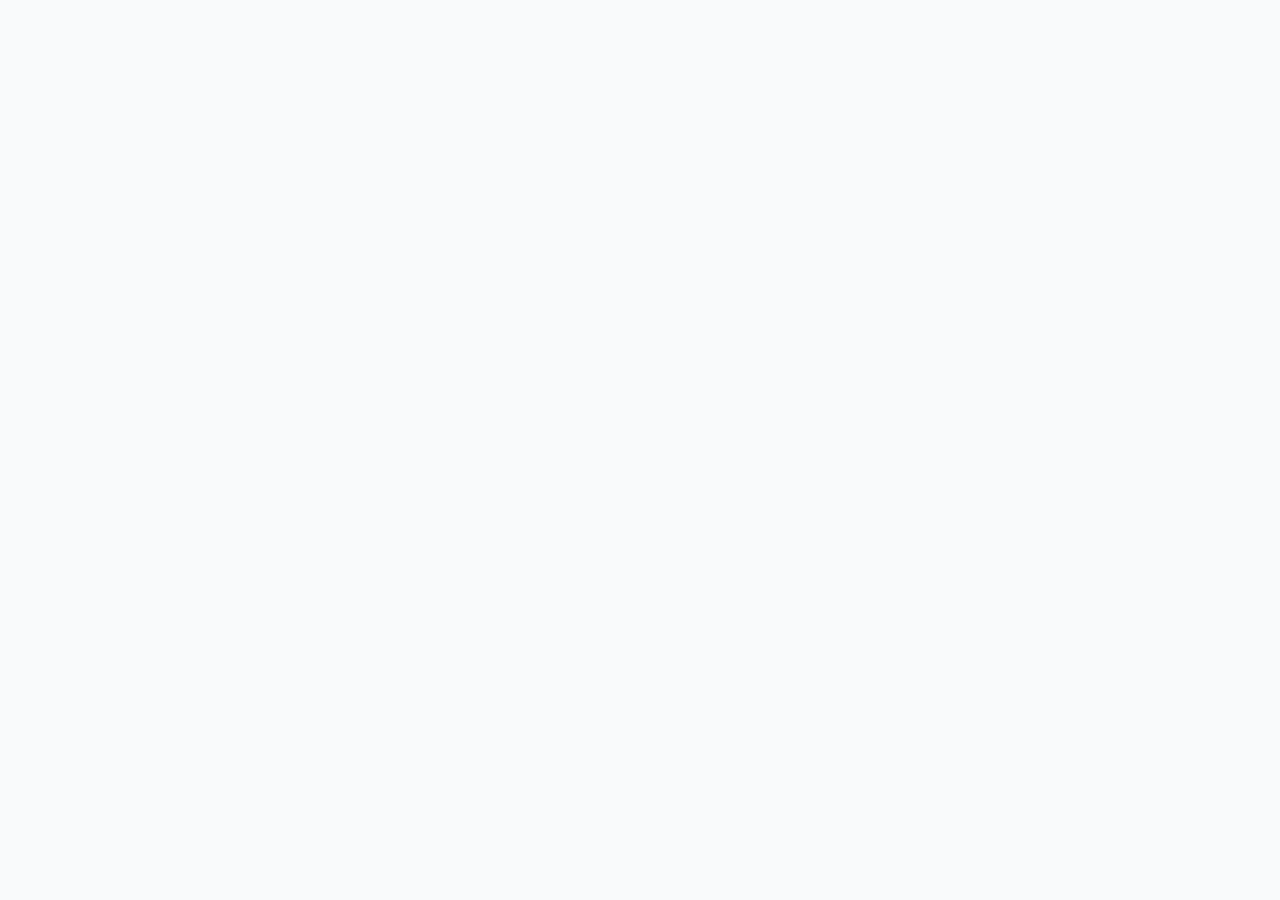
==== public/index.html @ edd3de03 "Updates" ====
<!DOCTYPE html>
<html lang="en">
  <head>
    <style data-vite-theme="" data-inject-first="">:root {
      --background: 0 0% 100%;
--foreground: 20 14.3% 4.1%;
--muted: 60 4.8% 95.9%;
--muted-foreground: 25 5.3% 44.7%;
--popover: 0 0% 100%;
--popover-foreground: 20 14.3% 4.1%;
--card: 0 0% 100%;
--card-foreground: 20 14.3% 4.1%;
--border: 20 5.9% 90%;
--input: 20 5.9% 90%;
--primary: 221 83% 53%;
--primary-foreground: 219 100% 99%;
--secondary: 60 4.8% 95.9%;
--secondary-foreground: 24 9.8% 10%;
--accent: 60 4.8% 95.9%;
--accent-foreground: 24 9.8% 10%;
--destructive: 0 84.2% 60.2%;
--destructive-foreground: 60 9.1% 97.8%;
--ring: 20 14.3% 4.1%;
--radius: 0.5rem;
  }
  .dark {
      --background: 240 10% 3.9%;
--foreground: 0 0% 98%;
--muted: 240 3.7% 15.9%;
--muted-foreground: 240 5% 64.9%;
--popover: 240 10% 3.9%;
--popover-foreground: 0 0% 98%;
--card: 240 10% 3.9%;
--card-foreground: 0 0% 98%;
--border: 240 3.7% 15.9%;
--input: 240 3.7% 15.9%;
--primary: 221 83% 53%;
--primary-foreground: 219 100% 99%;
--secondary: 240 3.7% 15.9%;
--secondary-foreground: 0 0% 98%;
--accent: 240 3.7% 15.9%;
--accent-foreground: 0 0% 98%;
--destructive: 0 62.8% 30.6%;
--destructive-foreground: 0 0% 98%;
--ring: 240 4.9% 83.9%;
--radius: 0.5rem;
  }</style>

    <meta charset="UTF-8" />
    <meta name="viewport" content="width=device-width, initial-scale=1.0, maximum-scale=1" />
    <title>Dr. Alain Khaled CHAABAN - Academic Portfolio</title>
    <link href="https://fonts.googleapis.com/css2?family=Montserrat:wght@400;500;600;700&family=Open+Sans:wght@300;400;600&family=Roboto+Mono&display=swap" rel="stylesheet">
    <link rel="stylesheet" href="https://cdnjs.cloudflare.com/ajax/libs/font-awesome/6.4.0/css/all.min.css">
    <script type="module" crossorigin src="/assets/index-BnnWzzU2.js"></script>
    <link rel="stylesheet" crossorigin href="/assets/index-CMfaYbgy.css">
  </head>
  <body>
    <div id="root"></div>
    <!-- This is a replit script which adds a banner on the top of the page when opened in development mode outside the replit environment -->
    <script type="text/javascript" src="https://replit.com/public/js/replit-dev-banner.js"></script>
  </body>
</html>
---- assets/index-CMfaYbgy.css ----
*,:before,:after{--tw-border-spacing-x: 0;--tw-border-spacing-y: 0;--tw-translate-x: 0;--tw-translate-y: 0;--tw-rotate: 0;--tw-skew-x: 0;--tw-skew-y: 0;--tw-scale-x: 1;--tw-scale-y: 1;--tw-pan-x: ;--tw-pan-y: ;--tw-pinch-zoom: ;--tw-scroll-snap-strictness: proximity;--tw-gradient-from-position: ;--tw-gradient-via-position: ;--tw-gradient-to-position: ;--tw-ordinal: ;--tw-slashed-zero: ;--tw-numeric-figure: ;--tw-numeric-spacing: ;--tw-numeric-fraction: ;--tw-ring-inset: ;--tw-ring-offset-width: 0px;--tw-ring-offset-color: #fff;--tw-ring-color: rgb(59 130 246 / .5);--tw-ring-offset-shadow: 0 0 #0000;--tw-ring-shadow: 0 0 #0000;--tw-shadow: 0 0 #0000;--tw-shadow-colored: 0 0 #0000;--tw-blur: ;--tw-brightness: ;--tw-contrast: ;--tw-grayscale: ;--tw-hue-rotate: ;--tw-invert: ;--tw-saturate: ;--tw-sepia: ;--tw-drop-shadow: ;--tw-backdrop-blur: ;--tw-backdrop-brightness: ;--tw-backdrop-contrast: ;--tw-backdrop-grayscale: ;--tw-backdrop-hue-rotate: ;--tw-backdrop-invert: ;--tw-backdrop-opacity: ;--tw-backdrop-saturate: ;--tw-backdrop-sepia: ;--tw-contain-size: ;--tw-contain-layout: ;--tw-contain-paint: ;--tw-contain-style: }::backdrop{--tw-border-spacing-x: 0;--tw-border-spacing-y: 0;--tw-translate-x: 0;--tw-translate-y: 0;--tw-rotate: 0;--tw-skew-x: 0;--tw-skew-y: 0;--tw-scale-x: 1;--tw-scale-y: 1;--tw-pan-x: ;--tw-pan-y: ;--tw-pinch-zoom: ;--tw-scroll-snap-strictness: proximity;--tw-gradient-from-position: ;--tw-gradient-via-position: ;--tw-gradient-to-position: ;--tw-ordinal: ;--tw-slashed-zero: ;--tw-numeric-figure: ;--tw-numeric-spacing: ;--tw-numeric-fraction: ;--tw-ring-inset: ;--tw-ring-offset-width: 0px;--tw-ring-offset-color: #fff;--tw-ring-color: rgb(59 130 246 / .5);--tw-ring-offset-shadow: 0 0 #0000;--tw-ring-shadow: 0 0 #0000;--tw-shadow: 0 0 #0000;--tw-shadow-colored: 0 0 #0000;--tw-blur: ;--tw-brightness: ;--tw-contrast: ;--tw-grayscale: ;--tw-hue-rotate: ;--tw-invert: ;--tw-saturate: ;--tw-sepia: ;--tw-drop-shadow: ;--tw-backdrop-blur: ;--tw-backdrop-brightness: ;--tw-backdrop-contrast: ;--tw-backdrop-grayscale: ;--tw-backdrop-hue-rotate: ;--tw-backdrop-invert: ;--tw-backdrop-opacity: ;--tw-backdrop-saturate: ;--tw-backdrop-sepia: ;--tw-contain-size: ;--tw-contain-layout: ;--tw-contain-paint: ;--tw-contain-style: }*,:before,:after{box-sizing:border-box;border-width:0;border-style:solid;border-color:#e5e7eb}:before,:after{--tw-content: ""}html,:host{line-height:1.5;-webkit-text-size-adjust:100%;-moz-tab-size:4;-o-tab-size:4;tab-size:4;font-family:Inter,system-ui,sans-serif;font-feature-settings:normal;font-variation-settings:normal;-webkit-tap-highlight-color:transparent}body{margin:0;line-height:inherit}hr{height:0;color:inherit;border-top-width:1px}abbr:where([title]){-webkit-text-decoration:underline dotted;text-decoration:underline dotted}h1,h2,h3,h4,h5,h6{font-size:inherit;font-weight:inherit}a{color:inherit;text-decoration:inherit}b,strong{font-weight:bolder}code,kbd,samp,pre{font-family:Consolas,Monaco,Andale Mono,monospace;font-feature-settings:normal;font-variation-settings:normal;font-size:1em}small{font-size:80%}sub,sup{font-size:75%;line-height:0;position:relative;vertical-align:baseline}sub{bottom:-.25em}sup{top:-.5em}table{text-indent:0;border-color:inherit;border-collapse:collapse}button,input,optgroup,select,textarea{font-family:inherit;font-feature-settings:inherit;font-variation-settings:inherit;font-size:100%;font-weight:inherit;line-height:inherit;letter-spacing:inherit;color:inherit;margin:0;padding:0}button,select{text-transform:none}button,input:where([type=button]),input:where([type=reset]),input:where([type=submit]){-webkit-appearance:button;background-color:transparent;background-image:none}:-moz-focusring{outline:auto}:-moz-ui-invalid{box-shadow:none}progress{vertical-align:baseline}::-webkit-inner-spin-button,::-webkit-outer-spin-button{height:auto}[type=search]{-webkit-appearance:textfield;outline-offset:-2px}::-webkit-search-decoration{-webkit-appearance:none}::-webkit-file-upload-button{-webkit-appearance:button;font:inherit}summary{display:list-item}blockquote,dl,dd,h1,h2,h3,h4,h5,h6,hr,figure,p,pre{margin:0}fieldset{margin:0;padding:0}legend{padding:0}ol,ul,menu{list-style:none;margin:0;padding:0}dialog{padding:0}textarea{resize:vertical}input::-moz-placeholder,textarea::-moz-placeholder{opacity:1;color:#9ca3af}input::placeholder,textarea::placeholder{opacity:1;color:#9ca3af}button,[role=button]{cursor:pointer}:disabled{cursor:default}img,svg,video,canvas,audio,iframe,embed,object{display:block;vertical-align:middle}img,video{max-width:100%;height:auto}[hidden]:where(:not([hidden=until-found])){display:none}*{border-color:hsl(var(--border))}body{--tw-bg-opacity: 1;background-color:rgb(249 250 251 / var(--tw-bg-opacity, 1));font-family:Inter,system-ui,sans-serif;--tw-text-opacity: 1;color:rgb(31 41 55 / var(--tw-text-opacity, 1));-webkit-font-smoothing:antialiased;-moz-osx-font-smoothing:grayscale;scroll-behavior:smooth}h1,h2,h3,h4,h5,h6{font-family:Roboto,sans-serif}p,span,div,li{font-family:Inter,system-ui,sans-serif}code{font-family:Consolas,Monaco,Andale Mono,monospace}.container{width:100%}@media (min-width: 640px){.container{max-width:640px}}@media (min-width: 768px){.container{max-width:768px}}@media (min-width: 1024px){.container{max-width:1024px}}@media (min-width: 1280px){.container{max-width:1280px}}@media (min-width: 1536px){.container{max-width:1536px}}.sr-only{position:absolute;width:1px;height:1px;padding:0;margin:-1px;overflow:hidden;clip:rect(0,0,0,0);white-space:nowrap;border-width:0}.pointer-events-none{pointer-events:none}.pointer-events-auto{pointer-events:auto}.visible{visibility:visible}.invisible{visibility:hidden}.fixed{position:fixed}.absolute{position:absolute}.relative{position:relative}.inset-0{top:0;right:0;bottom:0;left:0}.inset-x-0{left:0;right:0}.inset-y-0{top:0;bottom:0}.-bottom-12{bottom:-3rem}.-left-12{left:-3rem}.-right-12{right:-3rem}.-top-12{top:-3rem}.bottom-0{bottom:0}.left-0{left:0}.left-1{left:.25rem}.left-1\/2{left:50%}.left-2{left:.5rem}.left-\[50\%\]{left:50%}.right-0{right:0}.right-1{right:.25rem}.right-2{right:.5rem}.right-3{right:.75rem}.right-4{right:1rem}.top-0{top:0}.top-1\.5{top:.375rem}.top-1\/2{top:50%}.top-2{top:.5rem}.top-3\.5{top:.875rem}.top-4{top:1rem}.top-\[1px\]{top:1px}.top-\[50\%\]{top:50%}.top-\[60\%\]{top:60%}.top-full{top:100%}.z-10{z-index:10}.z-20{z-index:20}.z-50{z-index:50}.z-\[100\]{z-index:100}.z-\[1\]{z-index:1}.-mx-1{margin-left:-.25rem;margin-right:-.25rem}.mx-2{margin-left:.5rem;margin-right:.5rem}.mx-3\.5{margin-left:.875rem;margin-right:.875rem}.mx-4{margin-left:1rem;margin-right:1rem}.mx-auto{margin-left:auto;margin-right:auto}.my-0\.5{margin-top:.125rem;margin-bottom:.125rem}.my-1{margin-top:.25rem;margin-bottom:.25rem}.-ml-4{margin-left:-1rem}.-mt-4{margin-top:-1rem}.mb-1{margin-bottom:.25rem}.mb-16{margin-bottom:4rem}.mb-2{margin-bottom:.5rem}.mb-3{margin-bottom:.75rem}.mb-4{margin-bottom:1rem}.mb-6{margin-bottom:1.5rem}.mb-8{margin-bottom:2rem}.ml-1{margin-left:.25rem}.ml-2{margin-left:.5rem}.ml-4{margin-left:1rem}.ml-auto{margin-left:auto}.mr-2{margin-right:.5rem}.mr-3{margin-right:.75rem}.mr-4{margin-right:1rem}.mt-1{margin-top:.25rem}.mt-1\.5{margin-top:.375rem}.mt-2{margin-top:.5rem}.mt-24{margin-top:6rem}.mt-4{margin-top:1rem}.mt-6{margin-top:1.5rem}.mt-8{margin-top:2rem}.mt-auto{margin-top:auto}.block{display:block}.inline-block{display:inline-block}.flex{display:flex}.inline-flex{display:inline-flex}.table{display:table}.grid{display:grid}.hidden{display:none}.aspect-square{aspect-ratio:1 / 1}.aspect-video{aspect-ratio:16 / 9}.size-4{width:1rem;height:1rem}.h-1\.5{height:.375rem}.h-10{height:2.5rem}.h-11{height:2.75rem}.h-12{height:3rem}.h-2{height:.5rem}.h-2\.5{height:.625rem}.h-28{height:7rem}.h-3{height:.75rem}.h-3\.5{height:.875rem}.h-4{height:1rem}.h-5{height:1.25rem}.h-6{height:1.5rem}.h-7{height:1.75rem}.h-8{height:2rem}.h-9{height:2.25rem}.h-\[1px\]{height:1px}.h-\[var\(--radix-navigation-menu-viewport-height\)\]{height:var(--radix-navigation-menu-viewport-height)}.h-\[var\(--radix-select-trigger-height\)\]{height:var(--radix-select-trigger-height)}.h-auto{height:auto}.h-full{height:100%}.h-px{height:1px}.h-svh{height:100svh}.max-h-\[--radix-context-menu-content-available-height\]{max-height:var(--radix-context-menu-content-available-height)}.max-h-\[--radix-select-content-available-height\]{max-height:var(--radix-select-content-available-height)}.max-h-\[300px\]{max-height:300px}.max-h-\[var\(--radix-dropdown-menu-content-available-height\)\]{max-height:var(--radix-dropdown-menu-content-available-height)}.max-h-screen{max-height:100vh}.min-h-0{min-height:0px}.min-h-\[80px\]{min-height:80px}.min-h-screen{min-height:100vh}.min-h-svh{min-height:100svh}.w-0{width:0px}.w-1{width:.25rem}.w-10{width:2.5rem}.w-11{width:2.75rem}.w-2{width:.5rem}.w-2\.5{width:.625rem}.w-28{width:7rem}.w-3{width:.75rem}.w-3\.5{width:.875rem}.w-3\/4{width:75%}.w-4{width:1rem}.w-5{width:1.25rem}.w-64{width:16rem}.w-7{width:1.75rem}.w-72{width:18rem}.w-8{width:2rem}.w-9{width:2.25rem}.w-\[--sidebar-width\]{width:var(--sidebar-width)}.w-\[100px\]{width:100px}.w-\[1px\]{width:1px}.w-auto{width:auto}.w-full{width:100%}.w-max{width:-moz-max-content;width:max-content}.w-px{width:1px}.min-w-0{min-width:0px}.min-w-10{min-width:2.5rem}.min-w-11{min-width:2.75rem}.min-w-5{min-width:1.25rem}.min-w-9{min-width:2.25rem}.min-w-\[12rem\]{min-width:12rem}.min-w-\[8rem\]{min-width:8rem}.min-w-\[var\(--radix-select-trigger-width\)\]{min-width:var(--radix-select-trigger-width)}.max-w-\[--skeleton-width\]{max-width:var(--skeleton-width)}.max-w-lg{max-width:32rem}.max-w-max{max-width:-moz-max-content;max-width:max-content}.max-w-md{max-width:28rem}.flex-1{flex:1 1 0%}.shrink-0{flex-shrink:0}.flex-grow,.grow{flex-grow:1}.grow-0{flex-grow:0}.basis-full{flex-basis:100%}.caption-bottom{caption-side:bottom}.border-collapse{border-collapse:collapse}.origin-\[--radix-context-menu-content-transform-origin\]{transform-origin:var(--radix-context-menu-content-transform-origin)}.origin-\[--radix-dropdown-menu-content-transform-origin\]{transform-origin:var(--radix-dropdown-menu-content-transform-origin)}.origin-\[--radix-hover-card-content-transform-origin\]{transform-origin:var(--radix-hover-card-content-transform-origin)}.origin-\[--radix-menubar-content-transform-origin\]{transform-origin:var(--radix-menubar-content-transform-origin)}.origin-\[--radix-popover-content-transform-origin\]{transform-origin:var(--radix-popover-content-transform-origin)}.origin-\[--radix-select-content-transform-origin\]{transform-origin:var(--radix-select-content-transform-origin)}.origin-\[--radix-tooltip-content-transform-origin\]{transform-origin:var(--radix-tooltip-content-transform-origin)}.-translate-x-1\/2{--tw-translate-x: -50%;transform:translate(var(--tw-translate-x),var(--tw-translate-y)) rotate(var(--tw-rotate)) skew(var(--tw-skew-x)) skewY(var(--tw-skew-y)) scaleX(var(--tw-scale-x)) scaleY(var(--tw-scale-y))}.-translate-x-px{--tw-translate-x: -1px;transform:translate(var(--tw-translate-x),var(--tw-translate-y)) rotate(var(--tw-rotate)) skew(var(--tw-skew-x)) skewY(var(--tw-skew-y)) scaleX(var(--tw-scale-x)) scaleY(var(--tw-scale-y))}.-translate-y-1\/2{--tw-translate-y: -50%;transform:translate(var(--tw-translate-x),var(--tw-translate-y)) rotate(var(--tw-rotate)) skew(var(--tw-skew-x)) skewY(var(--tw-skew-y)) scaleX(var(--tw-scale-x)) scaleY(var(--tw-scale-y))}.translate-x-\[-50\%\]{--tw-translate-x: -50%;transform:translate(var(--tw-translate-x),var(--tw-translate-y)) rotate(var(--tw-rotate)) skew(var(--tw-skew-x)) skewY(var(--tw-skew-y)) scaleX(var(--tw-scale-x)) scaleY(var(--tw-scale-y))}.translate-x-px{--tw-translate-x: 1px;transform:translate(var(--tw-translate-x),var(--tw-translate-y)) rotate(var(--tw-rotate)) skew(var(--tw-skew-x)) skewY(var(--tw-skew-y)) scaleX(var(--tw-scale-x)) scaleY(var(--tw-scale-y))}.translate-y-\[-50\%\]{--tw-translate-y: -50%;transform:translate(var(--tw-translate-x),var(--tw-translate-y)) rotate(var(--tw-rotate)) skew(var(--tw-skew-x)) skewY(var(--tw-skew-y)) scaleX(var(--tw-scale-x)) scaleY(var(--tw-scale-y))}.rotate-45{--tw-rotate: 45deg;transform:translate(var(--tw-translate-x),var(--tw-translate-y)) rotate(var(--tw-rotate)) skew(var(--tw-skew-x)) skewY(var(--tw-skew-y)) scaleX(var(--tw-scale-x)) scaleY(var(--tw-scale-y))}.rotate-90{--tw-rotate: 90deg;transform:translate(var(--tw-translate-x),var(--tw-translate-y)) rotate(var(--tw-rotate)) skew(var(--tw-skew-x)) skewY(var(--tw-skew-y)) scaleX(var(--tw-scale-x)) scaleY(var(--tw-scale-y))}.transform{transform:translate(var(--tw-translate-x),var(--tw-translate-y)) rotate(var(--tw-rotate)) skew(var(--tw-skew-x)) skewY(var(--tw-skew-y)) scaleX(var(--tw-scale-x)) scaleY(var(--tw-scale-y))}@keyframes pulse{50%{opacity:.5}}.animate-pulse{animation:pulse 2s cubic-bezier(.4,0,.6,1) infinite}.cursor-default{cursor:default}.cursor-pointer{cursor:pointer}.touch-none{touch-action:none}.select-none{-webkit-user-select:none;-moz-user-select:none;user-select:none}.list-inside{list-style-position:inside}.list-disc{list-style-type:disc}.list-none{list-style-type:none}.grid-cols-2{grid-template-columns:repeat(2,minmax(0,1fr))}.flex-row{flex-direction:row}.flex-col{flex-direction:column}.flex-col-reverse{flex-direction:column-reverse}.flex-wrap{flex-wrap:wrap}.items-start{align-items:flex-start}.items-end{align-items:flex-end}.items-center{align-items:center}.items-stretch{align-items:stretch}.justify-center{justify-content:center}.justify-between{justify-content:space-between}.gap-1{gap:.25rem}.gap-1\.5{gap:.375rem}.gap-2{gap:.5rem}.gap-3{gap:.75rem}.gap-4{gap:1rem}.gap-8{gap:2rem}.gap-x-8{-moz-column-gap:2rem;column-gap:2rem}.gap-y-6{row-gap:1.5rem}.space-x-1>:not([hidden])~:not([hidden]){--tw-space-x-reverse: 0;margin-right:calc(.25rem * var(--tw-space-x-reverse));margin-left:calc(.25rem * calc(1 - var(--tw-space-x-reverse)))}.space-x-3>:not([hidden])~:not([hidden]){--tw-space-x-reverse: 0;margin-right:calc(.75rem * var(--tw-space-x-reverse));margin-left:calc(.75rem * calc(1 - var(--tw-space-x-reverse)))}.space-x-4>:not([hidden])~:not([hidden]){--tw-space-x-reverse: 0;margin-right:calc(1rem * var(--tw-space-x-reverse));margin-left:calc(1rem * calc(1 - var(--tw-space-x-reverse)))}.space-y-1>:not([hidden])~:not([hidden]){--tw-space-y-reverse: 0;margin-top:calc(.25rem * calc(1 - var(--tw-space-y-reverse)));margin-bottom:calc(.25rem * var(--tw-space-y-reverse))}.space-y-1\.5>:not([hidden])~:not([hidden]){--tw-space-y-reverse: 0;margin-top:calc(.375rem * calc(1 - var(--tw-space-y-reverse)));margin-bottom:calc(.375rem * var(--tw-space-y-reverse))}.space-y-2>:not([hidden])~:not([hidden]){--tw-space-y-reverse: 0;margin-top:calc(.5rem * calc(1 - var(--tw-space-y-reverse)));margin-bottom:calc(.5rem * var(--tw-space-y-reverse))}.space-y-3>:not([hidden])~:not([hidden]){--tw-space-y-reverse: 0;margin-top:calc(.75rem * calc(1 - var(--tw-space-y-reverse)));margin-bottom:calc(.75rem * var(--tw-space-y-reverse))}.space-y-4>:not([hidden])~:not([hidden]){--tw-space-y-reverse: 0;margin-top:calc(1rem * calc(1 - var(--tw-space-y-reverse)));margin-bottom:calc(1rem * var(--tw-space-y-reverse))}.space-y-6>:not([hidden])~:not([hidden]){--tw-space-y-reverse: 0;margin-top:calc(1.5rem * calc(1 - var(--tw-space-y-reverse)));margin-bottom:calc(1.5rem * var(--tw-space-y-reverse))}.space-y-8>:not([hidden])~:not([hidden]){--tw-space-y-reverse: 0;margin-top:calc(2rem * calc(1 - var(--tw-space-y-reverse)));margin-bottom:calc(2rem * var(--tw-space-y-reverse))}.overflow-auto{overflow:auto}.overflow-hidden{overflow:hidden}.overflow-y-auto{overflow-y:auto}.overflow-x-hidden{overflow-x:hidden}.whitespace-nowrap{white-space:nowrap}.break-words{overflow-wrap:break-word}.rounded-\[2px\]{border-radius:2px}.rounded-\[inherit\]{border-radius:inherit}.rounded-full{border-radius:9999px}.rounded-lg{border-radius:var(--radius)}.rounded-md{border-radius:calc(var(--radius) - 2px)}.rounded-sm{border-radius:calc(var(--radius) - 4px)}.rounded-t-\[10px\]{border-top-left-radius:10px;border-top-right-radius:10px}.rounded-tl-sm{border-top-left-radius:calc(var(--radius) - 4px)}.border{border-width:1px}.border-2{border-width:2px}.border-\[1\.5px\]{border-width:1.5px}.border-y{border-top-width:1px;border-bottom-width:1px}.border-b{border-bottom-width:1px}.border-l{border-left-width:1px}.border-l-4{border-left-width:4px}.border-r{border-right-width:1px}.border-t{border-top-width:1px}.border-dashed{border-style:dashed}.border-\[--color-border\]{border-color:var(--color-border)}.border-border\/50{border-color:hsl(var(--border) / .5)}.border-destructive{border-color:hsl(var(--destructive))}.border-destructive\/50{border-color:hsl(var(--destructive) / .5)}.border-gray-100{--tw-border-opacity: 1;border-color:rgb(243 244 246 / var(--tw-border-opacity, 1))}.border-gray-200{--tw-border-opacity: 1;border-color:rgb(229 231 235 / var(--tw-border-opacity, 1))}.border-gray-700{--tw-border-opacity: 1;border-color:rgb(55 65 81 / var(--tw-border-opacity, 1))}.border-input{border-color:hsl(var(--input))}.border-primary{border-color:hsl(var(--primary))}.border-red-500{--tw-border-opacity: 1;border-color:rgb(239 68 68 / var(--tw-border-opacity, 1))}.border-sidebar-border{border-color:hsl(var(--sidebar-border))}.border-transparent{border-color:transparent}.border-l-transparent{border-left-color:transparent}.border-t-transparent{border-top-color:transparent}.bg-\[--color-bg\]{background-color:var(--color-bg)}.bg-accent{background-color:hsl(var(--accent))}.bg-background{background-color:hsl(var(--background))}.bg-black\/80{background-color:#000c}.bg-border{background-color:hsl(var(--border))}.bg-card{background-color:hsl(var(--card))}.bg-destructive{background-color:hsl(var(--destructive))}.bg-foreground{background-color:hsl(var(--foreground))}.bg-gray-100{--tw-bg-opacity: 1;background-color:rgb(243 244 246 / var(--tw-bg-opacity, 1))}.bg-gray-200{--tw-bg-opacity: 1;background-color:rgb(229 231 235 / var(--tw-bg-opacity, 1))}.bg-gray-50{--tw-bg-opacity: 1;background-color:rgb(249 250 251 / var(--tw-bg-opacity, 1))}.bg-gray-800{--tw-bg-opacity: 1;background-color:rgb(31 41 55 / var(--tw-bg-opacity, 1))}.bg-muted{background-color:hsl(var(--muted))}.bg-muted\/50{background-color:hsl(var(--muted) / .5)}.bg-popover{background-color:hsl(var(--popover))}.bg-primary{background-color:hsl(var(--primary))}.bg-primary\/10{background-color:hsl(var(--primary) / .1)}.bg-primary\/20{background-color:hsl(var(--primary) / .2)}.bg-secondary{background-color:hsl(var(--secondary))}.bg-sidebar{background-color:hsl(var(--sidebar-background))}.bg-sidebar-border{background-color:hsl(var(--sidebar-border))}.bg-transparent{background-color:transparent}.bg-white{--tw-bg-opacity: 1;background-color:rgb(255 255 255 / var(--tw-bg-opacity, 1))}.fill-current{fill:currentColor}.p-0{padding:0}.p-1{padding:.25rem}.p-2{padding:.5rem}.p-3{padding:.75rem}.p-4{padding:1rem}.p-6{padding:1.5rem}.p-\[1px\]{padding:1px}.px-1{padding-left:.25rem;padding-right:.25rem}.px-2{padding-left:.5rem;padding-right:.5rem}.px-2\.5{padding-left:.625rem;padding-right:.625rem}.px-3{padding-left:.75rem;padding-right:.75rem}.px-4{padding-left:1rem;padding-right:1rem}.px-5{padding-left:1.25rem;padding-right:1.25rem}.px-8{padding-left:2rem;padding-right:2rem}.py-0\.5{padding-top:.125rem;padding-bottom:.125rem}.py-1{padding-top:.25rem;padding-bottom:.25rem}.py-1\.5{padding-top:.375rem;padding-bottom:.375rem}.py-2{padding-top:.5rem;padding-bottom:.5rem}.py-3{padding-top:.75rem;padding-bottom:.75rem}.py-4{padding-top:1rem;padding-bottom:1rem}.py-6{padding-top:1.5rem;padding-bottom:1.5rem}.py-8{padding-top:2rem;padding-bottom:2rem}.pb-3{padding-bottom:.75rem}.pb-4{padding-bottom:1rem}.pb-8{padding-bottom:2rem}.pl-10{padding-left:2.5rem}.pl-2\.5{padding-left:.625rem}.pl-4{padding-left:1rem}.pl-8{padding-left:2rem}.pr-2{padding-right:.5rem}.pr-2\.5{padding-right:.625rem}.pr-8{padding-right:2rem}.pt-0{padding-top:0}.pt-1{padding-top:.25rem}.pt-3{padding-top:.75rem}.pt-4{padding-top:1rem}.pt-6{padding-top:1.5rem}.pt-8{padding-top:2rem}.text-left{text-align:left}.text-center{text-align:center}.align-middle{vertical-align:middle}.font-heading{font-family:Roboto,sans-serif}.font-mono{font-family:Consolas,Monaco,Andale Mono,monospace}.text-2xl{font-size:1.5rem;line-height:2rem}.text-4xl{font-size:2.25rem;line-height:2.5rem}.text-\[0\.8rem\]{font-size:.8rem}.text-base{font-size:1rem;line-height:1.5rem}.text-lg{font-size:1.125rem;line-height:1.75rem}.text-sm{font-size:.875rem;line-height:1.25rem}.text-xl{font-size:1.25rem;line-height:1.75rem}.text-xs{font-size:.75rem;line-height:1rem}.font-bold{font-weight:700}.font-medium{font-weight:500}.font-normal{font-weight:400}.font-semibold{font-weight:600}.italic{font-style:italic}.tabular-nums{--tw-numeric-spacing: tabular-nums;font-variant-numeric:var(--tw-ordinal) var(--tw-slashed-zero) var(--tw-numeric-figure) var(--tw-numeric-spacing) var(--tw-numeric-fraction)}.leading-none{line-height:1}.leading-relaxed{line-height:1.625}.tracking-tight{letter-spacing:-.025em}.tracking-widest{letter-spacing:.1em}.text-accent-foreground{color:hsl(var(--accent-foreground))}.text-card-foreground{color:hsl(var(--card-foreground))}.text-current{color:currentColor}.text-destructive{color:hsl(var(--destructive))}.text-destructive-foreground{color:hsl(var(--destructive-foreground))}.text-foreground{color:hsl(var(--foreground))}.text-foreground\/50{color:hsl(var(--foreground) / .5)}.text-gray-300{--tw-text-opacity: 1;color:rgb(209 213 219 / var(--tw-text-opacity, 1))}.text-gray-400{--tw-text-opacity: 1;color:rgb(156 163 175 / var(--tw-text-opacity, 1))}.text-gray-500{--tw-text-opacity: 1;color:rgb(107 114 128 / var(--tw-text-opacity, 1))}.text-gray-600{--tw-text-opacity: 1;color:rgb(75 85 99 / var(--tw-text-opacity, 1))}.text-gray-700{--tw-text-opacity: 1;color:rgb(55 65 81 / var(--tw-text-opacity, 1))}.text-gray-800{--tw-text-opacity: 1;color:rgb(31 41 55 / var(--tw-text-opacity, 1))}.text-gray-900{--tw-text-opacity: 1;color:rgb(17 24 39 / var(--tw-text-opacity, 1))}.text-muted-foreground{color:hsl(var(--muted-foreground))}.text-popover-foreground{color:hsl(var(--popover-foreground))}.text-primary{color:hsl(var(--primary))}.text-primary-foreground{color:hsl(var(--primary-foreground))}.text-red-500{--tw-text-opacity: 1;color:rgb(239 68 68 / var(--tw-text-opacity, 1))}.text-secondary-foreground{color:hsl(var(--secondary-foreground))}.text-sidebar-foreground{color:hsl(var(--sidebar-foreground))}.text-sidebar-foreground\/70{color:hsl(var(--sidebar-foreground) / .7)}.text-white{--tw-text-opacity: 1;color:rgb(255 255 255 / var(--tw-text-opacity, 1))}.text-yellow-500{--tw-text-opacity: 1;color:rgb(234 179 8 / var(--tw-text-opacity, 1))}.underline-offset-4{text-underline-offset:4px}.opacity-0{opacity:0}.opacity-50{opacity:.5}.opacity-60{opacity:.6}.opacity-70{opacity:.7}.opacity-90{opacity:.9}.shadow-\[0_0_0_1px_hsl\(var\(--sidebar-border\)\)\]{--tw-shadow: 0 0 0 1px hsl(var(--sidebar-border));--tw-shadow-colored: 0 0 0 1px var(--tw-shadow-color);box-shadow:var(--tw-ring-offset-shadow, 0 0 #0000),var(--tw-ring-shadow, 0 0 #0000),var(--tw-shadow)}.shadow-lg{--tw-shadow: 0 10px 15px -3px rgb(0 0 0 / .1), 0 4px 6px -4px rgb(0 0 0 / .1);--tw-shadow-colored: 0 10px 15px -3px var(--tw-shadow-color), 0 4px 6px -4px var(--tw-shadow-color);box-shadow:var(--tw-ring-offset-shadow, 0 0 #0000),var(--tw-ring-shadow, 0 0 #0000),var(--tw-shadow)}.shadow-md{--tw-shadow: 0 4px 6px -1px rgb(0 0 0 / .1), 0 2px 4px -2px rgb(0 0 0 / .1);--tw-shadow-colored: 0 4px 6px -1px var(--tw-shadow-color), 0 2px 4px -2px var(--tw-shadow-color);box-shadow:var(--tw-ring-offset-shadow, 0 0 #0000),var(--tw-ring-shadow, 0 0 #0000),var(--tw-shadow)}.shadow-none{--tw-shadow: 0 0 #0000;--tw-shadow-colored: 0 0 #0000;box-shadow:var(--tw-ring-offset-shadow, 0 0 #0000),var(--tw-ring-shadow, 0 0 #0000),var(--tw-shadow)}.shadow-sm{--tw-shadow: 0 1px 2px 0 rgb(0 0 0 / .05);--tw-shadow-colored: 0 1px 2px 0 var(--tw-shadow-color);box-shadow:var(--tw-ring-offset-shadow, 0 0 #0000),var(--tw-ring-shadow, 0 0 #0000),var(--tw-shadow)}.shadow-xl{--tw-shadow: 0 20px 25px -5px rgb(0 0 0 / .1), 0 8px 10px -6px rgb(0 0 0 / .1);--tw-shadow-colored: 0 20px 25px -5px var(--tw-shadow-color), 0 8px 10px -6px var(--tw-shadow-color);box-shadow:var(--tw-ring-offset-shadow, 0 0 #0000),var(--tw-ring-shadow, 0 0 #0000),var(--tw-shadow)}.outline-none{outline:2px solid transparent;outline-offset:2px}.outline{outline-style:solid}.ring-0{--tw-ring-offset-shadow: var(--tw-ring-inset) 0 0 0 var(--tw-ring-offset-width) var(--tw-ring-offset-color);--tw-ring-shadow: var(--tw-ring-inset) 0 0 0 calc(0px + var(--tw-ring-offset-width)) var(--tw-ring-color);box-shadow:var(--tw-ring-offset-shadow),var(--tw-ring-shadow),var(--tw-shadow, 0 0 #0000)}.ring-2{--tw-ring-offset-shadow: var(--tw-ring-inset) 0 0 0 var(--tw-ring-offset-width) var(--tw-ring-offset-color);--tw-ring-shadow: var(--tw-ring-inset) 0 0 0 calc(2px + var(--tw-ring-offset-width)) var(--tw-ring-color);box-shadow:var(--tw-ring-offset-shadow),var(--tw-ring-shadow),var(--tw-shadow, 0 0 #0000)}.ring-ring{--tw-ring-color: hsl(var(--ring))}.ring-sidebar-ring{--tw-ring-color: hsl(var(--sidebar-ring))}.ring-offset-background{--tw-ring-offset-color: hsl(var(--background))}.filter{filter:var(--tw-blur) var(--tw-brightness) var(--tw-contrast) var(--tw-grayscale) var(--tw-hue-rotate) var(--tw-invert) var(--tw-saturate) var(--tw-sepia) var(--tw-drop-shadow)}.transition{transition-property:color,background-color,border-color,text-decoration-color,fill,stroke,opacity,box-shadow,transform,filter,-webkit-backdrop-filter;transition-property:color,background-color,border-color,text-decoration-color,fill,stroke,opacity,box-shadow,transform,filter,backdrop-filter;transition-property:color,background-color,border-color,text-decoration-color,fill,stroke,opacity,box-shadow,transform,filter,backdrop-filter,-webkit-backdrop-filter;transition-timing-function:cubic-bezier(.4,0,.2,1);transition-duration:.15s}.transition-\[left\,right\,width\]{transition-property:left,right,width;transition-timing-function:cubic-bezier(.4,0,.2,1);transition-duration:.15s}.transition-\[margin\,opacity\]{transition-property:margin,opacity;transition-timing-function:cubic-bezier(.4,0,.2,1);transition-duration:.15s}.transition-\[width\,height\,padding\]{transition-property:width,height,padding;transition-timing-function:cubic-bezier(.4,0,.2,1);transition-duration:.15s}.transition-\[width\]{transition-property:width;transition-timing-function:cubic-bezier(.4,0,.2,1);transition-duration:.15s}.transition-all{transition-property:all;transition-timing-function:cubic-bezier(.4,0,.2,1);transition-duration:.15s}.transition-colors{transition-property:color,background-color,border-color,text-decoration-color,fill,stroke;transition-timing-function:cubic-bezier(.4,0,.2,1);transition-duration:.15s}.transition-opacity{transition-property:opacity;transition-timing-function:cubic-bezier(.4,0,.2,1);transition-duration:.15s}.transition-transform{transition-property:transform;transition-timing-function:cubic-bezier(.4,0,.2,1);transition-duration:.15s}.duration-1000{transition-duration:1s}.duration-200{transition-duration:.2s}.ease-in-out{transition-timing-function:cubic-bezier(.4,0,.2,1)}.ease-linear{transition-timing-function:linear}@keyframes enter{0%{opacity:var(--tw-enter-opacity, 1);transform:translate3d(var(--tw-enter-translate-x, 0),var(--tw-enter-translate-y, 0),0) scale3d(var(--tw-enter-scale, 1),var(--tw-enter-scale, 1),var(--tw-enter-scale, 1)) rotate(var(--tw-enter-rotate, 0))}}@keyframes exit{to{opacity:var(--tw-exit-opacity, 1);transform:translate3d(var(--tw-exit-translate-x, 0),var(--tw-exit-translate-y, 0),0) scale3d(var(--tw-exit-scale, 1),var(--tw-exit-scale, 1),var(--tw-exit-scale, 1)) rotate(var(--tw-exit-rotate, 0))}}.animate-in{animation-name:enter;animation-duration:.15s;--tw-enter-opacity: initial;--tw-enter-scale: initial;--tw-enter-rotate: initial;--tw-enter-translate-x: initial;--tw-enter-translate-y: initial}.fade-in-0{--tw-enter-opacity: 0}.fade-in-80{--tw-enter-opacity: .8}.zoom-in-95{--tw-enter-scale: .95}.duration-1000{animation-duration:1s}.duration-200{animation-duration:.2s}.ease-in-out{animation-timing-function:cubic-bezier(.4,0,.2,1)}.ease-linear{animation-timing-function:linear}.timeline-item{position:relative}.timeline-item:before{content:"";position:absolute;width:2px;background-color:#e2e8f0;top:30px;bottom:0;left:15px}.timeline-item:last-child:before{display:none}.timeline-badge{position:relative;z-index:1}.progress-bar{transition:width 1s ease-in-out}@media (min-width: 768px){.sidebar{height:100vh;position:sticky;top:0}}.file\:border-0::file-selector-button{border-width:0px}.file\:bg-transparent::file-selector-button{background-color:transparent}.file\:text-sm::file-selector-button{font-size:.875rem;line-height:1.25rem}.file\:font-medium::file-selector-button{font-weight:500}.file\:text-foreground::file-selector-button{color:hsl(var(--foreground))}.placeholder\:text-muted-foreground::-moz-placeholder{color:hsl(var(--muted-foreground))}.placeholder\:text-muted-foreground::placeholder{color:hsl(var(--muted-foreground))}.after\:absolute:after{content:var(--tw-content);position:absolute}.after\:-inset-2:after{content:var(--tw-content);top:-.5rem;right:-.5rem;bottom:-.5rem;left:-.5rem}.after\:inset-y-0:after{content:var(--tw-content);top:0;bottom:0}.after\:left-1\/2:after{content:var(--tw-content);left:50%}.after\:w-1:after{content:var(--tw-content);width:.25rem}.after\:w-\[2px\]:after{content:var(--tw-content);width:2px}.after\:-translate-x-1\/2:after{content:var(--tw-content);--tw-translate-x: -50%;transform:translate(var(--tw-translate-x),var(--tw-translate-y)) rotate(var(--tw-rotate)) skew(var(--tw-skew-x)) skewY(var(--tw-skew-y)) scaleX(var(--tw-scale-x)) scaleY(var(--tw-scale-y))}.first\:rounded-l-md:first-child{border-top-left-radius:calc(var(--radius) - 2px);border-bottom-left-radius:calc(var(--radius) - 2px)}.first\:border-l:first-child{border-left-width:1px}.last\:rounded-r-md:last-child{border-top-right-radius:calc(var(--radius) - 2px);border-bottom-right-radius:calc(var(--radius) - 2px)}.focus-within\:relative:focus-within{position:relative}.focus-within\:z-20:focus-within{z-index:20}.hover\:bg-accent:hover{background-color:hsl(var(--accent))}.hover\:bg-destructive\/80:hover{background-color:hsl(var(--destructive) / .8)}.hover\:bg-destructive\/90:hover{background-color:hsl(var(--destructive) / .9)}.hover\:bg-gray-50:hover{--tw-bg-opacity: 1;background-color:rgb(249 250 251 / var(--tw-bg-opacity, 1))}.hover\:bg-muted:hover{background-color:hsl(var(--muted))}.hover\:bg-muted\/50:hover{background-color:hsl(var(--muted) / .5)}.hover\:bg-primary:hover{background-color:hsl(var(--primary))}.hover\:bg-primary\/80:hover{background-color:hsl(var(--primary) / .8)}.hover\:bg-primary\/90:hover{background-color:hsl(var(--primary) / .9)}.hover\:bg-secondary:hover{background-color:hsl(var(--secondary))}.hover\:bg-secondary\/80:hover{background-color:hsl(var(--secondary) / .8)}.hover\:bg-sidebar-accent:hover{background-color:hsl(var(--sidebar-accent))}.hover\:text-accent-foreground:hover{color:hsl(var(--accent-foreground))}.hover\:text-foreground:hover{color:hsl(var(--foreground))}.hover\:text-muted-foreground:hover{color:hsl(var(--muted-foreground))}.hover\:text-primary:hover{color:hsl(var(--primary))}.hover\:text-primary-foreground:hover{color:hsl(var(--primary-foreground))}.hover\:text-primary\/80:hover{color:hsl(var(--primary) / .8)}.hover\:text-sidebar-accent-foreground:hover{color:hsl(var(--sidebar-accent-foreground))}.hover\:text-white:hover{--tw-text-opacity: 1;color:rgb(255 255 255 / var(--tw-text-opacity, 1))}.hover\:underline:hover{text-decoration-line:underline}.hover\:opacity-100:hover{opacity:1}.hover\:shadow-\[0_0_0_1px_hsl\(var\(--sidebar-accent\)\)\]:hover{--tw-shadow: 0 0 0 1px hsl(var(--sidebar-accent));--tw-shadow-colored: 0 0 0 1px var(--tw-shadow-color);box-shadow:var(--tw-ring-offset-shadow, 0 0 #0000),var(--tw-ring-shadow, 0 0 #0000),var(--tw-shadow)}.hover\:after\:bg-sidebar-border:hover:after{content:var(--tw-content);background-color:hsl(var(--sidebar-border))}.focus\:bg-accent:focus{background-color:hsl(var(--accent))}.focus\:bg-primary:focus{background-color:hsl(var(--primary))}.focus\:text-accent-foreground:focus{color:hsl(var(--accent-foreground))}.focus\:text-primary-foreground:focus{color:hsl(var(--primary-foreground))}.focus\:opacity-100:focus{opacity:1}.focus\:outline-none:focus{outline:2px solid transparent;outline-offset:2px}.focus\:ring-2:focus{--tw-ring-offset-shadow: var(--tw-ring-inset) 0 0 0 var(--tw-ring-offset-width) var(--tw-ring-offset-color);--tw-ring-shadow: var(--tw-ring-inset) 0 0 0 calc(2px + var(--tw-ring-offset-width)) var(--tw-ring-color);box-shadow:var(--tw-ring-offset-shadow),var(--tw-ring-shadow),var(--tw-shadow, 0 0 #0000)}.focus\:ring-ring:focus{--tw-ring-color: hsl(var(--ring))}.focus\:ring-offset-2:focus{--tw-ring-offset-width: 2px}.focus-visible\:outline-none:focus-visible{outline:2px solid transparent;outline-offset:2px}.focus-visible\:ring-1:focus-visible{--tw-ring-offset-shadow: var(--tw-ring-inset) 0 0 0 var(--tw-ring-offset-width) var(--tw-ring-offset-color);--tw-ring-shadow: var(--tw-ring-inset) 0 0 0 calc(1px + var(--tw-ring-offset-width)) var(--tw-ring-color);box-shadow:var(--tw-ring-offset-shadow),var(--tw-ring-shadow),var(--tw-shadow, 0 0 #0000)}.focus-visible\:ring-2:focus-visible{--tw-ring-offset-shadow: var(--tw-ring-inset) 0 0 0 var(--tw-ring-offset-width) var(--tw-ring-offset-color);--tw-ring-shadow: var(--tw-ring-inset) 0 0 0 calc(2px + var(--tw-ring-offset-width)) var(--tw-ring-color);box-shadow:var(--tw-ring-offset-shadow),var(--tw-ring-shadow),var(--tw-shadow, 0 0 #0000)}.focus-visible\:ring-ring:focus-visible{--tw-ring-color: hsl(var(--ring))}.focus-visible\:ring-sidebar-ring:focus-visible{--tw-ring-color: hsl(var(--sidebar-ring))}.focus-visible\:ring-offset-1:focus-visible{--tw-ring-offset-width: 1px}.focus-visible\:ring-offset-2:focus-visible{--tw-ring-offset-width: 2px}.focus-visible\:ring-offset-background:focus-visible{--tw-ring-offset-color: hsl(var(--background))}.active\:bg-sidebar-accent:active{background-color:hsl(var(--sidebar-accent))}.active\:text-sidebar-accent-foreground:active{color:hsl(var(--sidebar-accent-foreground))}.disabled\:pointer-events-none:disabled{pointer-events:none}.disabled\:cursor-not-allowed:disabled{cursor:not-allowed}.disabled\:opacity-50:disabled{opacity:.5}.group\/menu-item:focus-within .group-focus-within\/menu-item\:opacity-100{opacity:1}.group\/menu-item:hover .group-hover\/menu-item\:opacity-100,.group:hover .group-hover\:opacity-100{opacity:1}.group.destructive .group-\[\.destructive\]\:border-muted\/40{border-color:hsl(var(--muted) / .4)}.group.destructive .group-\[\.destructive\]\:text-red-300{--tw-text-opacity: 1;color:rgb(252 165 165 / var(--tw-text-opacity, 1))}.group.destructive .group-\[\.destructive\]\:hover\:border-destructive\/30:hover{border-color:hsl(var(--destructive) / .3)}.group.destructive .group-\[\.destructive\]\:hover\:bg-destructive:hover{background-color:hsl(var(--destructive))}.group.destructive .group-\[\.destructive\]\:hover\:text-destructive-foreground:hover{color:hsl(var(--destructive-foreground))}.group.destructive .group-\[\.destructive\]\:hover\:text-red-50:hover{--tw-text-opacity: 1;color:rgb(254 242 242 / var(--tw-text-opacity, 1))}.group.destructive .group-\[\.destructive\]\:focus\:ring-destructive:focus{--tw-ring-color: hsl(var(--destructive))}.group.destructive .group-\[\.destructive\]\:focus\:ring-red-400:focus{--tw-ring-opacity: 1;--tw-ring-color: rgb(248 113 113 / var(--tw-ring-opacity, 1))}.group.destructive .group-\[\.destructive\]\:focus\:ring-offset-red-600:focus{--tw-ring-offset-color: #dc2626}.peer\/menu-button:hover~.peer-hover\/menu-button\:text-sidebar-accent-foreground{color:hsl(var(--sidebar-accent-foreground))}.peer:disabled~.peer-disabled\:cursor-not-allowed{cursor:not-allowed}.peer:disabled~.peer-disabled\:opacity-70{opacity:.7}.has-\[\[data-variant\=inset\]\]\:bg-sidebar:has([data-variant=inset]){background-color:hsl(var(--sidebar-background))}.has-\[\:disabled\]\:opacity-50:has(:disabled){opacity:.5}.group\/menu-item:has([data-sidebar=menu-action]) .group-has-\[\[data-sidebar\=menu-action\]\]\/menu-item\:pr-8{padding-right:2rem}.aria-disabled\:pointer-events-none[aria-disabled=true]{pointer-events:none}.aria-disabled\:opacity-50[aria-disabled=true]{opacity:.5}.aria-selected\:bg-accent[aria-selected=true]{background-color:hsl(var(--accent))}.aria-selected\:bg-accent\/50[aria-selected=true]{background-color:hsl(var(--accent) / .5)}.aria-selected\:text-accent-foreground[aria-selected=true]{color:hsl(var(--accent-foreground))}.aria-selected\:text-muted-foreground[aria-selected=true]{color:hsl(var(--muted-foreground))}.aria-selected\:opacity-100[aria-selected=true]{opacity:1}.data-\[disabled\=true\]\:pointer-events-none[data-disabled=true],.data-\[disabled\]\:pointer-events-none[data-disabled]{pointer-events:none}.data-\[panel-group-direction\=vertical\]\:h-px[data-panel-group-direction=vertical]{height:1px}.data-\[panel-group-direction\=vertical\]\:w-full[data-panel-group-direction=vertical]{width:100%}.data-\[side\=bottom\]\:translate-y-1[data-side=bottom]{--tw-translate-y: .25rem;transform:translate(var(--tw-translate-x),var(--tw-translate-y)) rotate(var(--tw-rotate)) skew(var(--tw-skew-x)) skewY(var(--tw-skew-y)) scaleX(var(--tw-scale-x)) scaleY(var(--tw-scale-y))}.data-\[side\=left\]\:-translate-x-1[data-side=left]{--tw-translate-x: -.25rem;transform:translate(var(--tw-translate-x),var(--tw-translate-y)) rotate(var(--tw-rotate)) skew(var(--tw-skew-x)) skewY(var(--tw-skew-y)) scaleX(var(--tw-scale-x)) scaleY(var(--tw-scale-y))}.data-\[side\=right\]\:translate-x-1[data-side=right]{--tw-translate-x: .25rem;transform:translate(var(--tw-translate-x),var(--tw-translate-y)) rotate(var(--tw-rotate)) skew(var(--tw-skew-x)) skewY(var(--tw-skew-y)) scaleX(var(--tw-scale-x)) scaleY(var(--tw-scale-y))}.data-\[side\=top\]\:-translate-y-1[data-side=top]{--tw-translate-y: -.25rem;transform:translate(var(--tw-translate-x),var(--tw-translate-y)) rotate(var(--tw-rotate)) skew(var(--tw-skew-x)) skewY(var(--tw-skew-y)) scaleX(var(--tw-scale-x)) scaleY(var(--tw-scale-y))}.data-\[state\=checked\]\:translate-x-5[data-state=checked]{--tw-translate-x: 1.25rem;transform:translate(var(--tw-translate-x),var(--tw-translate-y)) rotate(var(--tw-rotate)) skew(var(--tw-skew-x)) skewY(var(--tw-skew-y)) scaleX(var(--tw-scale-x)) scaleY(var(--tw-scale-y))}.data-\[state\=unchecked\]\:translate-x-0[data-state=unchecked],.data-\[swipe\=cancel\]\:translate-x-0[data-swipe=cancel]{--tw-translate-x: 0px;transform:translate(var(--tw-translate-x),var(--tw-translate-y)) rotate(var(--tw-rotate)) skew(var(--tw-skew-x)) skewY(var(--tw-skew-y)) scaleX(var(--tw-scale-x)) scaleY(var(--tw-scale-y))}.data-\[swipe\=end\]\:translate-x-\[var\(--radix-toast-swipe-end-x\)\][data-swipe=end]{--tw-translate-x: var(--radix-toast-swipe-end-x);transform:translate(var(--tw-translate-x),var(--tw-translate-y)) rotate(var(--tw-rotate)) skew(var(--tw-skew-x)) skewY(var(--tw-skew-y)) scaleX(var(--tw-scale-x)) scaleY(var(--tw-scale-y))}.data-\[swipe\=move\]\:translate-x-\[var\(--radix-toast-swipe-move-x\)\][data-swipe=move]{--tw-translate-x: var(--radix-toast-swipe-move-x);transform:translate(var(--tw-translate-x),var(--tw-translate-y)) rotate(var(--tw-rotate)) skew(var(--tw-skew-x)) skewY(var(--tw-skew-y)) scaleX(var(--tw-scale-x)) scaleY(var(--tw-scale-y))}@keyframes accordion-up{0%{height:var(--radix-accordion-content-height)}to{height:0}}.data-\[state\=closed\]\:animate-accordion-up[data-state=closed]{animation:accordion-up .2s ease-out}@keyframes accordion-down{0%{height:0}to{height:var(--radix-accordion-content-height)}}.data-\[state\=open\]\:animate-accordion-down[data-state=open]{animation:accordion-down .2s ease-out}.data-\[panel-group-direction\=vertical\]\:flex-col[data-panel-group-direction=vertical]{flex-direction:column}.data-\[active\=true\]\:bg-sidebar-accent[data-active=true]{background-color:hsl(var(--sidebar-accent))}.data-\[selected\=\'true\'\]\:bg-accent[data-selected=true]{background-color:hsl(var(--accent))}.data-\[state\=active\]\:bg-background[data-state=active]{background-color:hsl(var(--background))}.data-\[state\=checked\]\:bg-primary[data-state=checked]{background-color:hsl(var(--primary))}.data-\[state\=on\]\:bg-accent[data-state=on],.data-\[state\=open\]\:bg-accent[data-state=open]{background-color:hsl(var(--accent))}.data-\[state\=open\]\:bg-accent\/50[data-state=open]{background-color:hsl(var(--accent) / .5)}.data-\[state\=open\]\:bg-secondary[data-state=open]{background-color:hsl(var(--secondary))}.data-\[state\=selected\]\:bg-muted[data-state=selected]{background-color:hsl(var(--muted))}.data-\[state\=unchecked\]\:bg-input[data-state=unchecked]{background-color:hsl(var(--input))}.data-\[active\=true\]\:font-medium[data-active=true]{font-weight:500}.data-\[active\=true\]\:text-sidebar-accent-foreground[data-active=true]{color:hsl(var(--sidebar-accent-foreground))}.data-\[placeholder\]\:text-muted-foreground[data-placeholder]{color:hsl(var(--muted-foreground))}.data-\[selected\=true\]\:text-accent-foreground[data-selected=true]{color:hsl(var(--accent-foreground))}.data-\[state\=active\]\:text-foreground[data-state=active]{color:hsl(var(--foreground))}.data-\[state\=checked\]\:text-primary-foreground[data-state=checked]{color:hsl(var(--primary-foreground))}.data-\[state\=on\]\:text-accent-foreground[data-state=on],.data-\[state\=open\]\:text-accent-foreground[data-state=open]{color:hsl(var(--accent-foreground))}.data-\[state\=open\]\:text-muted-foreground[data-state=open]{color:hsl(var(--muted-foreground))}.data-\[disabled\=true\]\:opacity-50[data-disabled=true],.data-\[disabled\]\:opacity-50[data-disabled]{opacity:.5}.data-\[state\=open\]\:opacity-100[data-state=open]{opacity:1}.data-\[state\=active\]\:shadow-sm[data-state=active]{--tw-shadow: 0 1px 2px 0 rgb(0 0 0 / .05);--tw-shadow-colored: 0 1px 2px 0 var(--tw-shadow-color);box-shadow:var(--tw-ring-offset-shadow, 0 0 #0000),var(--tw-ring-shadow, 0 0 #0000),var(--tw-shadow)}.data-\[swipe\=move\]\:transition-none[data-swipe=move]{transition-property:none}.data-\[state\=closed\]\:duration-300[data-state=closed]{transition-duration:.3s}.data-\[state\=open\]\:duration-500[data-state=open]{transition-duration:.5s}.data-\[motion\^\=from-\]\:animate-in[data-motion^=from-],.data-\[state\=open\]\:animate-in[data-state=open],.data-\[state\=visible\]\:animate-in[data-state=visible]{animation-name:enter;animation-duration:.15s;--tw-enter-opacity: initial;--tw-enter-scale: initial;--tw-enter-rotate: initial;--tw-enter-translate-x: initial;--tw-enter-translate-y: initial}.data-\[motion\^\=to-\]\:animate-out[data-motion^=to-],.data-\[state\=closed\]\:animate-out[data-state=closed],.data-\[state\=hidden\]\:animate-out[data-state=hidden],.data-\[swipe\=end\]\:animate-out[data-swipe=end]{animation-name:exit;animation-duration:.15s;--tw-exit-opacity: initial;--tw-exit-scale: initial;--tw-exit-rotate: initial;--tw-exit-translate-x: initial;--tw-exit-translate-y: initial}.data-\[motion\^\=from-\]\:fade-in[data-motion^=from-]{--tw-enter-opacity: 0}.data-\[motion\^\=to-\]\:fade-out[data-motion^=to-],.data-\[state\=closed\]\:fade-out-0[data-state=closed]{--tw-exit-opacity: 0}.data-\[state\=closed\]\:fade-out-80[data-state=closed]{--tw-exit-opacity: .8}.data-\[state\=hidden\]\:fade-out[data-state=hidden]{--tw-exit-opacity: 0}.data-\[state\=open\]\:fade-in-0[data-state=open],.data-\[state\=visible\]\:fade-in[data-state=visible]{--tw-enter-opacity: 0}.data-\[state\=closed\]\:zoom-out-95[data-state=closed]{--tw-exit-scale: .95}.data-\[state\=open\]\:zoom-in-90[data-state=open]{--tw-enter-scale: .9}.data-\[state\=open\]\:zoom-in-95[data-state=open]{--tw-enter-scale: .95}.data-\[motion\=from-end\]\:slide-in-from-right-52[data-motion=from-end]{--tw-enter-translate-x: 13rem}.data-\[motion\=from-start\]\:slide-in-from-left-52[data-motion=from-start]{--tw-enter-translate-x: -13rem}.data-\[motion\=to-end\]\:slide-out-to-right-52[data-motion=to-end]{--tw-exit-translate-x: 13rem}.data-\[motion\=to-start\]\:slide-out-to-left-52[data-motion=to-start]{--tw-exit-translate-x: -13rem}.data-\[side\=bottom\]\:slide-in-from-top-2[data-side=bottom]{--tw-enter-translate-y: -.5rem}.data-\[side\=left\]\:slide-in-from-right-2[data-side=left]{--tw-enter-translate-x: .5rem}.data-\[side\=right\]\:slide-in-from-left-2[data-side=right]{--tw-enter-translate-x: -.5rem}.data-\[side\=top\]\:slide-in-from-bottom-2[data-side=top]{--tw-enter-translate-y: .5rem}.data-\[state\=closed\]\:slide-out-to-bottom[data-state=closed]{--tw-exit-translate-y: 100%}.data-\[state\=closed\]\:slide-out-to-left[data-state=closed]{--tw-exit-translate-x: -100%}.data-\[state\=closed\]\:slide-out-to-left-1\/2[data-state=closed]{--tw-exit-translate-x: -50%}.data-\[state\=closed\]\:slide-out-to-right[data-state=closed],.data-\[state\=closed\]\:slide-out-to-right-full[data-state=closed]{--tw-exit-translate-x: 100%}.data-\[state\=closed\]\:slide-out-to-top[data-state=closed]{--tw-exit-translate-y: -100%}.data-\[state\=closed\]\:slide-out-to-top-\[48\%\][data-state=closed]{--tw-exit-translate-y: -48%}.data-\[state\=open\]\:slide-in-from-bottom[data-state=open]{--tw-enter-translate-y: 100%}.data-\[state\=open\]\:slide-in-from-left[data-state=open]{--tw-enter-translate-x: -100%}.data-\[state\=open\]\:slide-in-from-left-1\/2[data-state=open]{--tw-enter-translate-x: -50%}.data-\[state\=open\]\:slide-in-from-right[data-state=open]{--tw-enter-translate-x: 100%}.data-\[state\=open\]\:slide-in-from-top[data-state=open]{--tw-enter-translate-y: -100%}.data-\[state\=open\]\:slide-in-from-top-\[48\%\][data-state=open]{--tw-enter-translate-y: -48%}.data-\[state\=open\]\:slide-in-from-top-full[data-state=open]{--tw-enter-translate-y: -100%}.data-\[state\=closed\]\:duration-300[data-state=closed]{animation-duration:.3s}.data-\[state\=open\]\:duration-500[data-state=open]{animation-duration:.5s}.data-\[panel-group-direction\=vertical\]\:after\:left-0[data-panel-group-direction=vertical]:after{content:var(--tw-content);left:0}.data-\[panel-group-direction\=vertical\]\:after\:h-1[data-panel-group-direction=vertical]:after{content:var(--tw-content);height:.25rem}.data-\[panel-group-direction\=vertical\]\:after\:w-full[data-panel-group-direction=vertical]:after{content:var(--tw-content);width:100%}.data-\[panel-group-direction\=vertical\]\:after\:-translate-y-1\/2[data-panel-group-direction=vertical]:after{content:var(--tw-content);--tw-translate-y: -50%;transform:translate(var(--tw-translate-x),var(--tw-translate-y)) rotate(var(--tw-rotate)) skew(var(--tw-skew-x)) skewY(var(--tw-skew-y)) scaleX(var(--tw-scale-x)) scaleY(var(--tw-scale-y))}.data-\[panel-group-direction\=vertical\]\:after\:translate-x-0[data-panel-group-direction=vertical]:after{content:var(--tw-content);--tw-translate-x: 0px;transform:translate(var(--tw-translate-x),var(--tw-translate-y)) rotate(var(--tw-rotate)) skew(var(--tw-skew-x)) skewY(var(--tw-skew-y)) scaleX(var(--tw-scale-x)) scaleY(var(--tw-scale-y))}.data-\[state\=open\]\:hover\:bg-accent:hover[data-state=open]{background-color:hsl(var(--accent))}.data-\[state\=open\]\:hover\:bg-sidebar-accent:hover[data-state=open]{background-color:hsl(var(--sidebar-accent))}.data-\[state\=open\]\:hover\:text-sidebar-accent-foreground:hover[data-state=open]{color:hsl(var(--sidebar-accent-foreground))}.data-\[state\=open\]\:focus\:bg-accent:focus[data-state=open]{background-color:hsl(var(--accent))}.group[data-collapsible=offcanvas] .group-data-\[collapsible\=offcanvas\]\:left-\[calc\(var\(--sidebar-width\)\*-1\)\]{left:calc(var(--sidebar-width) * -1)}.group[data-collapsible=offcanvas] .group-data-\[collapsible\=offcanvas\]\:right-\[calc\(var\(--sidebar-width\)\*-1\)\]{right:calc(var(--sidebar-width) * -1)}.group[data-side=left] .group-data-\[side\=left\]\:-right-4{right:-1rem}.group[data-side=right] .group-data-\[side\=right\]\:left-0{left:0}.group[data-collapsible=icon] .group-data-\[collapsible\=icon\]\:-mt-8{margin-top:-2rem}.group[data-collapsible=icon] .group-data-\[collapsible\=icon\]\:hidden{display:none}.group[data-collapsible=icon] .group-data-\[collapsible\=icon\]\:\!size-8{width:2rem!important;height:2rem!important}.group[data-collapsible=icon] .group-data-\[collapsible\=icon\]\:w-\[--sidebar-width-icon\]{width:var(--sidebar-width-icon)}.group[data-collapsible=icon] .group-data-\[collapsible\=icon\]\:w-\[calc\(var\(--sidebar-width-icon\)_\+_theme\(spacing\.4\)\)\]{width:calc(var(--sidebar-width-icon) + 1rem)}.group[data-collapsible=icon] .group-data-\[collapsible\=icon\]\:w-\[calc\(var\(--sidebar-width-icon\)_\+_theme\(spacing\.4\)_\+2px\)\]{width:calc(var(--sidebar-width-icon) + 1rem + 2px)}.group[data-collapsible=offcanvas] .group-data-\[collapsible\=offcanvas\]\:w-0{width:0px}.group[data-collapsible=offcanvas] .group-data-\[collapsible\=offcanvas\]\:translate-x-0{--tw-translate-x: 0px;transform:translate(var(--tw-translate-x),var(--tw-translate-y)) rotate(var(--tw-rotate)) skew(var(--tw-skew-x)) skewY(var(--tw-skew-y)) scaleX(var(--tw-scale-x)) scaleY(var(--tw-scale-y))}.group[data-side=right] .group-data-\[side\=right\]\:rotate-180,.group[data-state=open] .group-data-\[state\=open\]\:rotate-180{--tw-rotate: 180deg;transform:translate(var(--tw-translate-x),var(--tw-translate-y)) rotate(var(--tw-rotate)) skew(var(--tw-skew-x)) skewY(var(--tw-skew-y)) scaleX(var(--tw-scale-x)) scaleY(var(--tw-scale-y))}.group[data-collapsible=icon] .group-data-\[collapsible\=icon\]\:overflow-hidden{overflow:hidden}.group[data-variant=floating] .group-data-\[variant\=floating\]\:rounded-lg{border-radius:var(--radius)}.group[data-variant=floating] .group-data-\[variant\=floating\]\:border{border-width:1px}.group[data-side=left] .group-data-\[side\=left\]\:border-r{border-right-width:1px}.group[data-side=right] .group-data-\[side\=right\]\:border-l{border-left-width:1px}.group[data-variant=floating] .group-data-\[variant\=floating\]\:border-sidebar-border{border-color:hsl(var(--sidebar-border))}.group[data-collapsible=icon] .group-data-\[collapsible\=icon\]\:\!p-0{padding:0!important}.group[data-collapsible=icon] .group-data-\[collapsible\=icon\]\:\!p-2{padding:.5rem!important}.group[data-collapsible=icon] .group-data-\[collapsible\=icon\]\:opacity-0{opacity:0}.group[data-variant=floating] .group-data-\[variant\=floating\]\:shadow{--tw-shadow: 0 1px 3px 0 rgb(0 0 0 / .1), 0 1px 2px -1px rgb(0 0 0 / .1);--tw-shadow-colored: 0 1px 3px 0 var(--tw-shadow-color), 0 1px 2px -1px var(--tw-shadow-color);box-shadow:var(--tw-ring-offset-shadow, 0 0 #0000),var(--tw-ring-shadow, 0 0 #0000),var(--tw-shadow)}.group[data-collapsible=offcanvas] .group-data-\[collapsible\=offcanvas\]\:after\:left-full:after{content:var(--tw-content);left:100%}.group[data-collapsible=offcanvas] .group-data-\[collapsible\=offcanvas\]\:hover\:bg-sidebar:hover{background-color:hsl(var(--sidebar-background))}.peer\/menu-button[data-size=default]~.peer-data-\[size\=default\]\/menu-button\:top-1\.5{top:.375rem}.peer\/menu-button[data-size=lg]~.peer-data-\[size\=lg\]\/menu-button\:top-2\.5{top:.625rem}.peer\/menu-button[data-size=sm]~.peer-data-\[size\=sm\]\/menu-button\:top-1{top:.25rem}.peer\/menu-button[data-active=true]~.peer-data-\[active\=true\]\/menu-button\:text-sidebar-accent-foreground{color:hsl(var(--sidebar-accent-foreground))}.dark\:border-destructive:is(.dark *){border-color:hsl(var(--destructive))}@media (min-width: 640px){.sm\:bottom-0{bottom:0}.sm\:right-0{right:0}.sm\:top-auto{top:auto}.sm\:mt-0{margin-top:0}.sm\:flex{display:flex}.sm\:max-w-sm{max-width:24rem}.sm\:flex-row{flex-direction:row}.sm\:flex-col{flex-direction:column}.sm\:justify-end{justify-content:flex-end}.sm\:gap-2\.5{gap:.625rem}.sm\:space-x-2>:not([hidden])~:not([hidden]){--tw-space-x-reverse: 0;margin-right:calc(.5rem * var(--tw-space-x-reverse));margin-left:calc(.5rem * calc(1 - var(--tw-space-x-reverse)))}.sm\:space-x-4>:not([hidden])~:not([hidden]){--tw-space-x-reverse: 0;margin-right:calc(1rem * var(--tw-space-x-reverse));margin-left:calc(1rem * calc(1 - var(--tw-space-x-reverse)))}.sm\:space-y-0>:not([hidden])~:not([hidden]){--tw-space-y-reverse: 0;margin-top:calc(0px * calc(1 - var(--tw-space-y-reverse)));margin-bottom:calc(0px * var(--tw-space-y-reverse))}.sm\:rounded-lg{border-radius:var(--radius)}.sm\:text-left{text-align:left}.data-\[state\=open\]\:sm\:slide-in-from-bottom-full[data-state=open]{--tw-enter-translate-y: 100%}}@media (min-width: 768px){.md\:absolute{position:absolute}.md\:mb-0{margin-bottom:0}.md\:mt-0{margin-top:0}.md\:block{display:block}.md\:flex{display:flex}.md\:hidden{display:none}.md\:w-1\/2{width:50%}.md\:w-1\/3{width:33.333333%}.md\:w-1\/4{width:25%}.md\:w-2\/3{width:66.666667%}.md\:w-3\/4{width:75%}.md\:w-\[var\(--radix-navigation-menu-viewport-width\)\]{width:var(--radix-navigation-menu-viewport-width)}.md\:w-auto{width:auto}.md\:max-w-\[420px\]{max-width:420px}.md\:grid-cols-2{grid-template-columns:repeat(2,minmax(0,1fr))}.md\:grid-cols-3{grid-template-columns:repeat(3,minmax(0,1fr))}.md\:flex-row{flex-direction:row}.md\:justify-between{justify-content:space-between}.md\:space-x-8>:not([hidden])~:not([hidden]){--tw-space-x-reverse: 0;margin-right:calc(2rem * var(--tw-space-x-reverse));margin-left:calc(2rem * calc(1 - var(--tw-space-x-reverse)))}.md\:p-8{padding:2rem}.md\:px-0{padding-left:0;padding-right:0}.md\:px-8{padding-left:2rem;padding-right:2rem}.md\:py-12{padding-top:3rem;padding-bottom:3rem}.md\:text-sm{font-size:.875rem;line-height:1.25rem}.md\:opacity-0{opacity:0}.after\:md\:hidden:after{content:var(--tw-content);display:none}.peer[data-variant=inset]~.md\:peer-data-\[variant\=inset\]\:m-2{margin:.5rem}.peer[data-state=collapsed][data-variant=inset]~.md\:peer-data-\[state\=collapsed\]\:peer-data-\[variant\=inset\]\:ml-2{margin-left:.5rem}.peer[data-variant=inset]~.md\:peer-data-\[variant\=inset\]\:ml-0{margin-left:0}.peer[data-variant=inset]~.md\:peer-data-\[variant\=inset\]\:rounded-xl{border-radius:.75rem}.peer[data-variant=inset]~.md\:peer-data-\[variant\=inset\]\:shadow{--tw-shadow: 0 1px 3px 0 rgb(0 0 0 / .1), 0 1px 2px -1px rgb(0 0 0 / .1);--tw-shadow-colored: 0 1px 3px 0 var(--tw-shadow-color), 0 1px 2px -1px var(--tw-shadow-color);box-shadow:var(--tw-ring-offset-shadow, 0 0 #0000),var(--tw-ring-shadow, 0 0 #0000),var(--tw-shadow)}}@media (min-width: 1024px){.lg\:w-1\/5{width:20%}.lg\:w-4\/5{width:80%}}.\[\&\:has\(\[aria-selected\]\)\]\:bg-accent:has([aria-selected]){background-color:hsl(var(--accent))}.first\:\[\&\:has\(\[aria-selected\]\)\]\:rounded-l-md:has([aria-selected]):first-child{border-top-left-radius:calc(var(--radius) - 2px);border-bottom-left-radius:calc(var(--radius) - 2px)}.last\:\[\&\:has\(\[aria-selected\]\)\]\:rounded-r-md:has([aria-selected]):last-child{border-top-right-radius:calc(var(--radius) - 2px);border-bottom-right-radius:calc(var(--radius) - 2px)}.\[\&\:has\(\[aria-selected\]\.day-outside\)\]\:bg-accent\/50:has([aria-selected].day-outside){background-color:hsl(var(--accent) / .5)}.\[\&\:has\(\[aria-selected\]\.day-range-end\)\]\:rounded-r-md:has([aria-selected].day-range-end){border-top-right-radius:calc(var(--radius) - 2px);border-bottom-right-radius:calc(var(--radius) - 2px)}.\[\&\:has\(\[role\=checkbox\]\)\]\:pr-0:has([role=checkbox]){padding-right:0}.\[\&\>button\]\:hidden>button{display:none}.\[\&\>span\:last-child\]\:truncate>span:last-child{overflow:hidden;text-overflow:ellipsis;white-space:nowrap}.\[\&\>span\]\:line-clamp-1>span{overflow:hidden;display:-webkit-box;-webkit-box-orient:vertical;-webkit-line-clamp:1}.\[\&\>svg\+div\]\:translate-y-\[-3px\]>svg+div{--tw-translate-y: -3px;transform:translate(var(--tw-translate-x),var(--tw-translate-y)) rotate(var(--tw-rotate)) skew(var(--tw-skew-x)) skewY(var(--tw-skew-y)) scaleX(var(--tw-scale-x)) scaleY(var(--tw-scale-y))}.\[\&\>svg\]\:absolute>svg{position:absolute}.\[\&\>svg\]\:left-4>svg{left:1rem}.\[\&\>svg\]\:top-4>svg{top:1rem}.\[\&\>svg\]\:size-4>svg{width:1rem;height:1rem}.\[\&\>svg\]\:h-2\.5>svg{height:.625rem}.\[\&\>svg\]\:h-3>svg{height:.75rem}.\[\&\>svg\]\:h-3\.5>svg{height:.875rem}.\[\&\>svg\]\:w-2\.5>svg{width:.625rem}.\[\&\>svg\]\:w-3>svg{width:.75rem}.\[\&\>svg\]\:w-3\.5>svg{width:.875rem}.\[\&\>svg\]\:shrink-0>svg{flex-shrink:0}.\[\&\>svg\]\:text-destructive>svg{color:hsl(var(--destructive))}.\[\&\>svg\]\:text-foreground>svg{color:hsl(var(--foreground))}.\[\&\>svg\]\:text-muted-foreground>svg{color:hsl(var(--muted-foreground))}.\[\&\>svg\]\:text-sidebar-accent-foreground>svg{color:hsl(var(--sidebar-accent-foreground))}.\[\&\>svg\~\*\]\:pl-7>svg~*{padding-left:1.75rem}.\[\&\>tr\]\:last\:border-b-0:last-child>tr{border-bottom-width:0px}.\[\&\[data-panel-group-direction\=vertical\]\>div\]\:rotate-90[data-panel-group-direction=vertical]>div{--tw-rotate: 90deg;transform:translate(var(--tw-translate-x),var(--tw-translate-y)) rotate(var(--tw-rotate)) skew(var(--tw-skew-x)) skewY(var(--tw-skew-y)) scaleX(var(--tw-scale-x)) scaleY(var(--tw-scale-y))}.\[\&\[data-state\=open\]\>svg\]\:rotate-180[data-state=open]>svg{--tw-rotate: 180deg;transform:translate(var(--tw-translate-x),var(--tw-translate-y)) rotate(var(--tw-rotate)) skew(var(--tw-skew-x)) skewY(var(--tw-skew-y)) scaleX(var(--tw-scale-x)) scaleY(var(--tw-scale-y))}.\[\&_\.recharts-cartesian-axis-tick_text\]\:fill-muted-foreground .recharts-cartesian-axis-tick text{fill:hsl(var(--muted-foreground))}.\[\&_\.recharts-cartesian-grid_line\[stroke\=\'\#ccc\'\]\]\:stroke-border\/50 .recharts-cartesian-grid line[stroke="#ccc"]{stroke:hsl(var(--border) / .5)}.\[\&_\.recharts-curve\.recharts-tooltip-cursor\]\:stroke-border .recharts-curve.recharts-tooltip-cursor{stroke:hsl(var(--border))}.\[\&_\.recharts-dot\[stroke\=\'\#fff\'\]\]\:stroke-transparent .recharts-dot[stroke="#fff"]{stroke:transparent}.\[\&_\.recharts-layer\]\:outline-none .recharts-layer{outline:2px solid transparent;outline-offset:2px}.\[\&_\.recharts-polar-grid_\[stroke\=\'\#ccc\'\]\]\:stroke-border .recharts-polar-grid [stroke="#ccc"]{stroke:hsl(var(--border))}.\[\&_\.recharts-radial-bar-background-sector\]\:fill-muted .recharts-radial-bar-background-sector,.\[\&_\.recharts-rectangle\.recharts-tooltip-cursor\]\:fill-muted .recharts-rectangle.recharts-tooltip-cursor{fill:hsl(var(--muted))}.\[\&_\.recharts-reference-line_\[stroke\=\'\#ccc\'\]\]\:stroke-border .recharts-reference-line [stroke="#ccc"]{stroke:hsl(var(--border))}.\[\&_\.recharts-sector\[stroke\=\'\#fff\'\]\]\:stroke-transparent .recharts-sector[stroke="#fff"]{stroke:transparent}.\[\&_\.recharts-sector\]\:outline-none .recharts-sector,.\[\&_\.recharts-surface\]\:outline-none .recharts-surface{outline:2px solid transparent;outline-offset:2px}.\[\&_\[cmdk-group-heading\]\]\:px-2 [cmdk-group-heading]{padding-left:.5rem;padding-right:.5rem}.\[\&_\[cmdk-group-heading\]\]\:py-1\.5 [cmdk-group-heading]{padding-top:.375rem;padding-bottom:.375rem}.\[\&_\[cmdk-group-heading\]\]\:text-xs [cmdk-group-heading]{font-size:.75rem;line-height:1rem}.\[\&_\[cmdk-group-heading\]\]\:font-medium [cmdk-group-heading]{font-weight:500}.\[\&_\[cmdk-group-heading\]\]\:text-muted-foreground [cmdk-group-heading]{color:hsl(var(--muted-foreground))}.\[\&_\[cmdk-group\]\:not\(\[hidden\]\)_\~\[cmdk-group\]\]\:pt-0 [cmdk-group]:not([hidden])~[cmdk-group]{padding-top:0}.\[\&_\[cmdk-group\]\]\:px-2 [cmdk-group]{padding-left:.5rem;padding-right:.5rem}.\[\&_\[cmdk-input-wrapper\]_svg\]\:h-5 [cmdk-input-wrapper] svg{height:1.25rem}.\[\&_\[cmdk-input-wrapper\]_svg\]\:w-5 [cmdk-input-wrapper] svg{width:1.25rem}.\[\&_\[cmdk-input\]\]\:h-12 [cmdk-input]{height:3rem}.\[\&_\[cmdk-item\]\]\:px-2 [cmdk-item]{padding-left:.5rem;padding-right:.5rem}.\[\&_\[cmdk-item\]\]\:py-3 [cmdk-item]{padding-top:.75rem;padding-bottom:.75rem}.\[\&_\[cmdk-item\]_svg\]\:h-5 [cmdk-item] svg{height:1.25rem}.\[\&_\[cmdk-item\]_svg\]\:w-5 [cmdk-item] svg{width:1.25rem}.\[\&_p\]\:leading-relaxed p{line-height:1.625}.\[\&_svg\]\:pointer-events-none svg{pointer-events:none}.\[\&_svg\]\:size-4 svg{width:1rem;height:1rem}.\[\&_svg\]\:shrink-0 svg{flex-shrink:0}.\[\&_tr\:last-child\]\:border-0 tr:last-child{border-width:0px}.\[\&_tr\]\:border-b tr{border-bottom-width:1px}[data-side=left][data-collapsible=offcanvas] .\[\[data-side\=left\]\[data-collapsible\=offcanvas\]_\&\]\:-right-2{right:-.5rem}[data-side=left][data-state=collapsed] .\[\[data-side\=left\]\[data-state\=collapsed\]_\&\]\:cursor-e-resize{cursor:e-resize}[data-side=left] .\[\[data-side\=left\]_\&\]\:cursor-w-resize{cursor:w-resize}[data-side=right][data-collapsible=offcanvas] .\[\[data-side\=right\]\[data-collapsible\=offcanvas\]_\&\]\:-left-2{left:-.5rem}[data-side=right][data-state=collapsed] .\[\[data-side\=right\]\[data-state\=collapsed\]_\&\]\:cursor-w-resize{cursor:w-resize}[data-side=right] .\[\[data-side\=right\]_\&\]\:cursor-e-resize{cursor:e-resize}
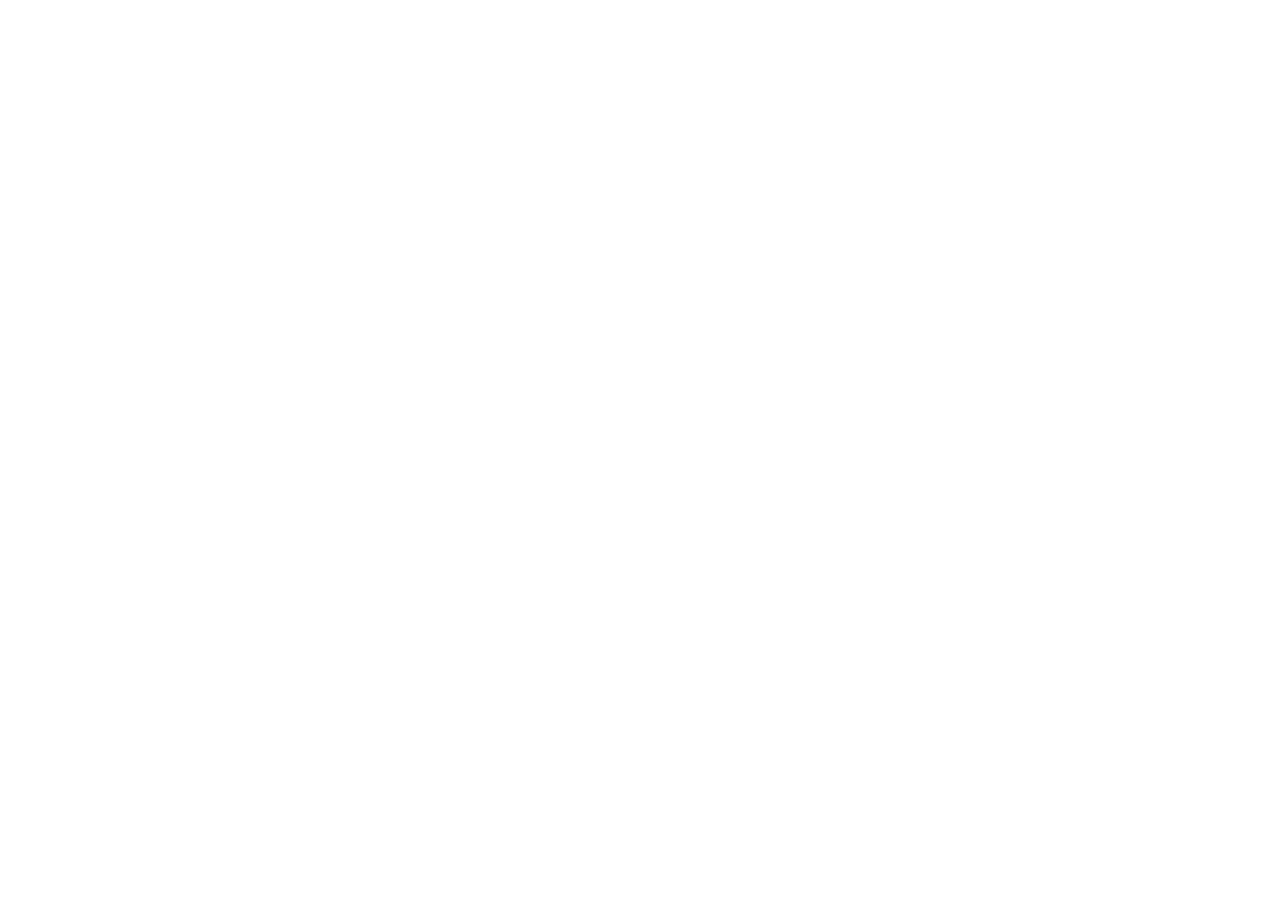
==== commit 2042d440: "Updates" ====
--- a/public/index.html
+++ b/public/index.html
@@ -51,8 +51,7 @@
     <title>Dr. Alain Khaled CHAABAN - Academic Portfolio</title>
     <link href="https://fonts.googleapis.com/css2?family=Montserrat:wght@400;500;600;700&family=Open+Sans:wght@300;400;600&family=Roboto+Mono&display=swap" rel="stylesheet">
     <link rel="stylesheet" href="https://cdnjs.cloudflare.com/ajax/libs/font-awesome/6.4.0/css/all.min.css">
-    <script type="module" crossorigin src="/assets/index-BnnWzzU2.js"></script>
-    <link rel="stylesheet" crossorigin href="/assets/index-CMfaYbgy.css">
+    <script type="module" crossorigin src="/portfolio/assets/index-BhnbLzsM.js"></script>
   </head>
   <body>
     <div id="root"></div>
